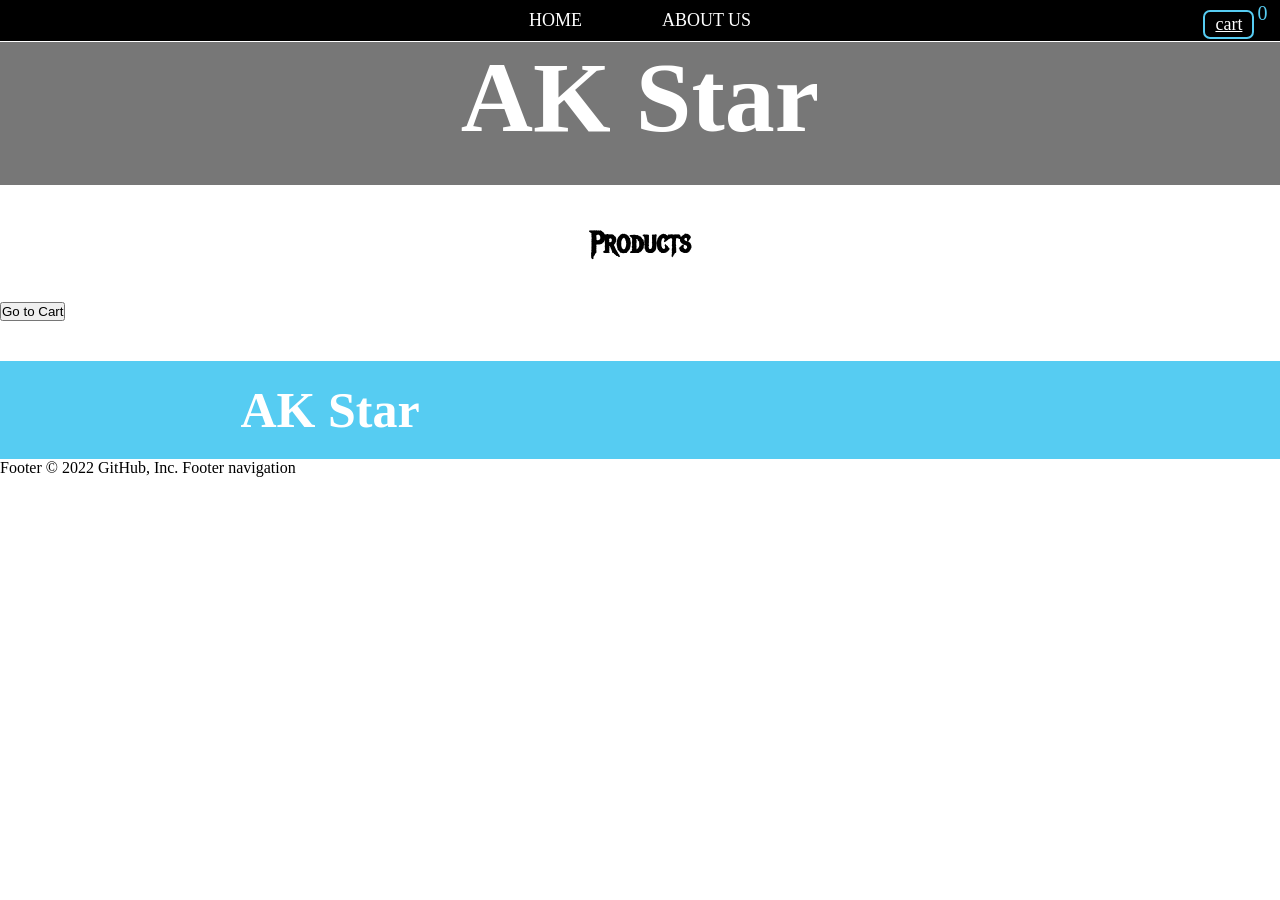
==== EcommercePaginationTask8/index.html @ 306fcd0b "pagination->task8" ====
<!DOCTYPE html>
<html lang="en">
<head>
    <meta charset="UTF-8">
    <meta name="viewport" content="width=device-width, initial-scale=1.0">
    <title>Task 14 -> Adding pagination</title>
    <link rel="stylesheet" href="./style.css">
    <script src="./script.js" async></script>
    <!-- Async - means execute code when it is downloaded and do not block DOM construction during downloading process. -->
    <!-- Defer - means execute code after it's downloaded and browser finished DOM construction and rendering process. -->
</head>
<body>
    <div id="EcommerceContainer">
        <!-- header -->
        <header>
            <ul class='header'>
                <li><a href="./index.html">HOME</a></li>
                <li><a href="./about.html">ABOUT US</a></li>
                <a href="#cart" class="cart-holder">cart<span class='cart-number'>0</span></a>
            </ul>
            <h1>AK Star</h1>
        </header>
        <!-- Mobile Section -->
        <section id="Products" class="container">
            <h2>Products</h2>

        </section>
        <!-- Cart Section -->
        <section id="cart" class="container">
            <h2>CART</h2>
            <button class="cancel">X</button>
            <div class="cart-row cart-header">
                <span class='cart-item cart-column'>ITEM</span>
                <span class='cart-price cart-column'>PRICE</span>
                <span class='cart-quantity cart-column'>QUANTITY</span>
            </div>
            <div class='cart-items'>
            </div>
            <div class="cart-total">
                <span>
                    <span class='total-title'> <strong>Total</strong>
                        </span>
                    ₹<span id='total-value'>0</span>
                </span>
            </div>
            <button class='purchase-btn' type='button'>PURCHASE</button>
        </section>

        <!-- pagination -->
        <div id="pages-button"></div>

        <!-- <button class="cart-btn-bottom"> <a href="#cart" class="cart-bottom">See the cart</a></button> -->
        <div class="bottom-button"><button id="open-cart">Go to Cart</button></div>


    </div>
    <!-- Toggle notification -->
    <div id="notification-container"></div>
    <!-- footer -->
    <footer>
        <div class="footer-title">
            AK Star
        </div>
        <div class="footer-icons">
            <ul>
                <li><a href="https://www.youtube.com">
                    <img src="https://cdn.icon-icons.com/icons2/2592/PNG/512/youtube_logo_icon_154503.png" alt="">
                </a></li>
                <li><a href="https://spotify.com">
                    <img src="https://static.vecteezy.com/system/resources/previews/006/057/992/original/spotify-logo-on-transparent-background-free-vector.jpg" alt="">
                </a></li>
                <li><a href="https://facebook.com">
                    <img src="https://upload.wikimedia.org/wikipedia/commons/thumb/1/1b/Facebook_icon.svg/2048px-Facebook_icon.svg.png" alt="">
                </a></li>
            </ul>
        </div>
    </footer>

    <!-- add axios -->
    <script src="https://cdnjs.cloudflare.com/ajax/libs/axios/0.21.1/axios.min.js" integrity="sha512-bZS47S7sPOxkjU/4Bt0zrhEtWx0y0CRkhEp8IckzK+ltifIIE9EMIMTuT/mEzoIMewUINruDBIR/jJnbguonqQ==" crossorigin="anonymous" referrerpolicy="no-referrer"></script>
</body>
</html>
Footer
© 2022 GitHub, Inc.
Footer navigation
---- EcommercePaginationTask8/style.css ----
@import url('https://fonts.googleapis.com/css2?family=Metal+Mania&display=swap');

* {
    box-sizing: border-box;
    margin: 0;
    padding: 0;
}
/* body{
    height:100vh;
} */

/* header section */
header {
    text-align: center;
    margin:0;
    padding:0px;
    padding-bottom:30px;
    background:#777;
    color:white;
}

header h1{
    padding: 0px;
    font-size:100px;
    margin-top: 40px;
}
header ul{
    display:flex;
    padding:10px;
    font-size:18px;
    font-weight:200;
    justify-content: center;
    list-style-type: none;
    border-bottom:0.1rem solid white;
    position: fixed;
    top: 0%;
    background: black;
    width: 100%;
    z-index: 1;
}
header li{
    margin:0px 40px;
}
header li a{
    text-decoration: none;
    color:white;
}

.cart-holder{
    border:2px solid #56CCF2;
    border-radius: 7px;;
    padding:2px 10px;
    position: absolute;
    right: 2%;
    color: white;
}
.cart-number{
    position:absolute;
    color:#56CCF2;
    font-size: 20px;
    top:-10px;
    right:-15px;
}

/* container class */
.container{
    max-width:900px;
    margin:0 auto;
    padding:20px 30px;
}

/* mobile-content id */
section h2{
    font-family:"Metal Mania";
    text-align:center;
    padding:20px;
    font-size:30px;
}

#mobile-content{
    display:flex;
    flex-wrap: wrap;
    justify-content:space-around;
}
#mobile-content div{
    margin:30px;
}
#mobile-content div h3{
    display: block;
    width: 100%;
    text-align: center;
    font-size: 24px;
    color: #333;
    margin-bottom: 15px;
}
#mobile-content .prod-details{
    display: flex;
    margin: 8px;
    align-items: center;
    justify-content: space-between;
}
#mobile-content .shop-item-button{
    cursor:pointer;
    padding:8px;
    color:white;
    border:none;
    font-size:15px;
    font-weight: bold;
    border-radius: 4%;
    background: #56CCF2;
}
#mobile-content .shop-item-button:hover, #shirt-content .shop-item-button:hover{
    background: #0eabdf;
}

/* shirt-content id */
#shirt-content{
    display:flex;
    flex-wrap: wrap;
    justify-content:space-around;
}
#shirt-content div{
    margin:30px;
}
#shirt-content div h3{
    display: block;
    width: 100%;
    text-align: center;
    font-size: 24px;
    color: #333;
    margin-bottom: 15px;
}
#shirt-content .prod-details{
    display:flex;
    margin:8px;
    align-items:center;
    justify-content: space-between;
}
#shirt-content .shop-item-button{
    cursor:pointer;
    padding:8px;
    color:white;
    border:none;
    font-size:15px;
    font-weight: bold;
    border-radius: 4%;
    background: #56CCF2;
}

/* cart section */

#cart{
    margin:0px;
    display: none;
    position:fixed;
    top:50px;
    height: 95%;
    right:0;
    background-color:rgb(255, 255, 255);
    border:1px solid rgb(177, 103, 103);
    min-height:50vh;
}
#cart h2{
    margin:20px 0px;
    padding:0;
}

.cancel{
    position:absolute;
    cursor:pointer;
    color:rgb(121, 117, 117);
    top:0;
    right:0;
    margin:20px;
    background:none;
    font-size:16px;
    font-weight: 700;
    border:1px solid rgb(121, 117, 117);
    border-radius:7px;
    padding:5px;
}

.cart-row{
    font-size:18px;
    display:flex;
}
.cart-header{
    font-size:1.2rem;
    font-weight: bold;
}
.cart-item{
    width:45%;
}
.cart-img{
    width:80px;
    border-radius:8%;
    margin-right:20px;
}
.cart-price{
    width:20%;
}
.cart-quantity{
    width:35%;
}
.cart-column{
    display: flex;
    align-items: center;
    border-bottom: 1px solid black;
    margin-right: 1.5em;
    padding-bottom: 10px;
    margin-top: 10px;
}
.cart-quantity input{
    width:40px;
    height:30px;
    border:1px solid rgb(0, 204, 255) ;
    border-radius:8%;
    outline:none;
    text-align:center;
    margin-right:20px;
}
.cart-quantity button{
    color:white;
    font-weight: bold;
    background: rgb(231, 76, 76);
    cursor: pointer;
    border:none;
    border-radius:8%;
    height:30px;
    outline:none;
    padding: 0px 7px;
}
.cart-quantity button:hover{
    background: rgb(218, 37, 37);;
}
.cart-total{
    display:flex;
    flex-direction: row-reverse;
    font-size:1.2rem;
    margin:20px;
}
.cart-total .total-title{
    margin-right:10px;
    font-size:1.5rem;
}

.purchase-btn{
    display: flex;
    align-items: center;
    justify-content: center;
    margin:auto;
    margin-top: 50px;
    background: #56CCF2;
    color:white;
    font-size:1.2rem;
    font-weight: bold;
    border:none;
    border-radius:8%;
    padding:12px;
    cursor: pointer;
}
.purchase-btn:hover{
    background-color:#18acdd;
}

.cart-btn-bottom{
    display:flex;
    padding:15px;
    background-color: #777;
    border:none;
    border-radius:7px;
    margin:auto;
    cursor:pointer;
}
.cart-bottom{
    text-decoration: none;
    color:#56CCF2;
    font-size: 16px;
    font-weight:700;
}

/* notification section */
#notification-container{
    position:fixed;
    bottom:10px;
    right:10px;
}
.notification {
    background-color: #56CCF2;
    border-radius: 5px;
    color: black;
    padding: 2rem;
    margin: 1rem;
}

.notification h4 span{
    color:rgb(235, 33, 33);
}

/* footer section */
footer{
    display:flex;
    margin-top:40px;
    padding:20px;
    background: #56CCF2;
}
footer .footer-title{
    text-align: center;
    color:white;
    width:50%;
    font-size:50px;
    font-weight:bold;
    margin:0 auto;
}
footer .footer-icons{
    width:50%;
    display:flex;
    align-items:center;
    justify-content: space-around;
}
.footer-icons ul{
    list-style-type: none;
    display:flex;
}
.footer-icons li{
    padding:10px;
    margin:0px 20px;
}
.footer-icons li:hover{
    background:rgb(17, 206, 206);
}
.footer-icons img{
    width:30px;
}

/* image container size */
.image-container{
    height: 250px;
    width: 250px;
    overflow: hidden;
}

/* product image transition */
.prod-images{
    transform-origin: center center;
    object-fit: cover;
    height: 100%;
    width: 100%;
    padding:0px;
    margin:0px;
    transition: ease-in 0.5s;
    filter: brightness(100%);
}
.prod-images:hover{
    transform: scale(1.5);
    filter: brightness(130%);
}

/* page button */
#pages-button{
    display: flex;
    flex-direction: row;
    justify-content: center;
}

#pages-button button{
    width: 3rem;
    margin: 0 1rem;
    background-color: #56CDF3;
    border-color: white;
    color: white;
    font-size: 1rem;
    padding: 1rem;
    border-radius: .5rem;
    border: 2px solid #56CDF3;
    cursor: pointer;
    transition: width .2s ease-in-out;
}

#pages-button button:hover{
    width: 3.5rem;
}

#pages-button .active{
    background-color: #0d94af;
    border-color: #0d94af;
}

.pages-container{
    display: flex;
    flex-direction: row;
    justify-content: center;
}
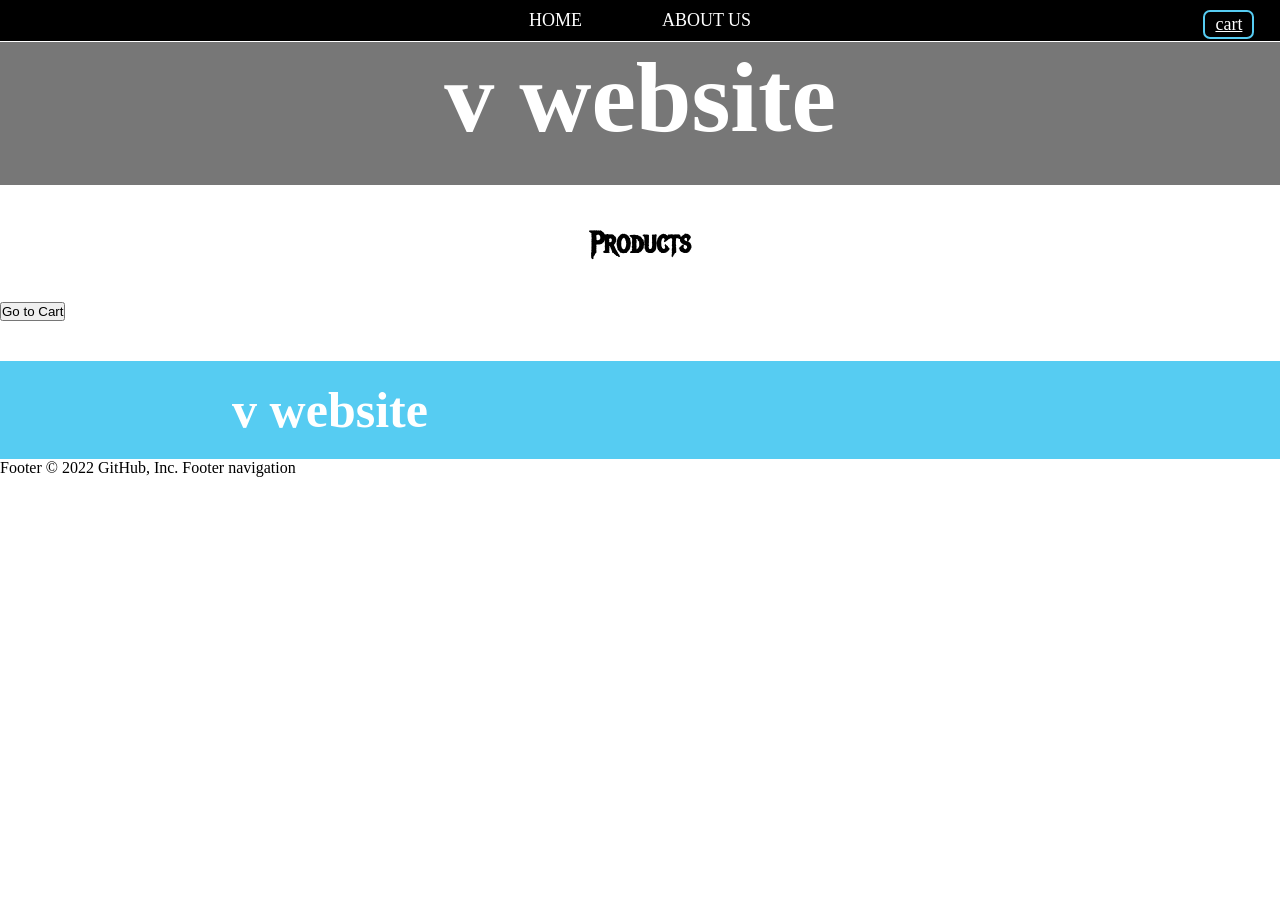
==== commit 00ee645b: "pagination->task8" ====
--- a/EcommercePaginationTask8/index.html
+++ b/EcommercePaginationTask8/index.html
@@ -16,9 +16,9 @@
             <ul class='header'>
                 <li><a href="./index.html">HOME</a></li>
                 <li><a href="./about.html">ABOUT US</a></li>
-                <a href="#cart" class="cart-holder">cart<span class='cart-number'>0</span></a>
+                <a href="#cart" class="cart-holder">cart<span class='cart-number'></span></a>
             </ul>
-            <h1>AK Star</h1>
+            <h1>v website</h1>
         </header>
         <!-- Mobile Section -->
         <section id="Products" class="container">
@@ -34,8 +34,7 @@
                 <span class='cart-price cart-column'>PRICE</span>
                 <span class='cart-quantity cart-column'>QUANTITY</span>
             </div>
-            <div class='cart-items'>
-            </div>
+            <div class='cart'></div>
             <div class="cart-total">
                 <span>
                     <span class='total-title'> <strong>Total</strong>
@@ -48,9 +47,11 @@
 
         <!-- pagination -->
         <div id="pages-button"></div>
-
+        <div class="pages-container"></div>
         <!-- <button class="cart-btn-bottom"> <a href="#cart" class="cart-bottom">See the cart</a></button> -->
-        <div class="bottom-button"><button id="open-cart">Go to Cart</button></div>
+        <div class="bottom-button"><button id="open-cart">Go to Cart</button>
+       
+        </div>
 
 
     </div>
@@ -59,7 +60,7 @@
     <!-- footer -->
     <footer>
         <div class="footer-title">
-            AK Star
+            v website
         </div>
         <div class="footer-icons">
             <ul>
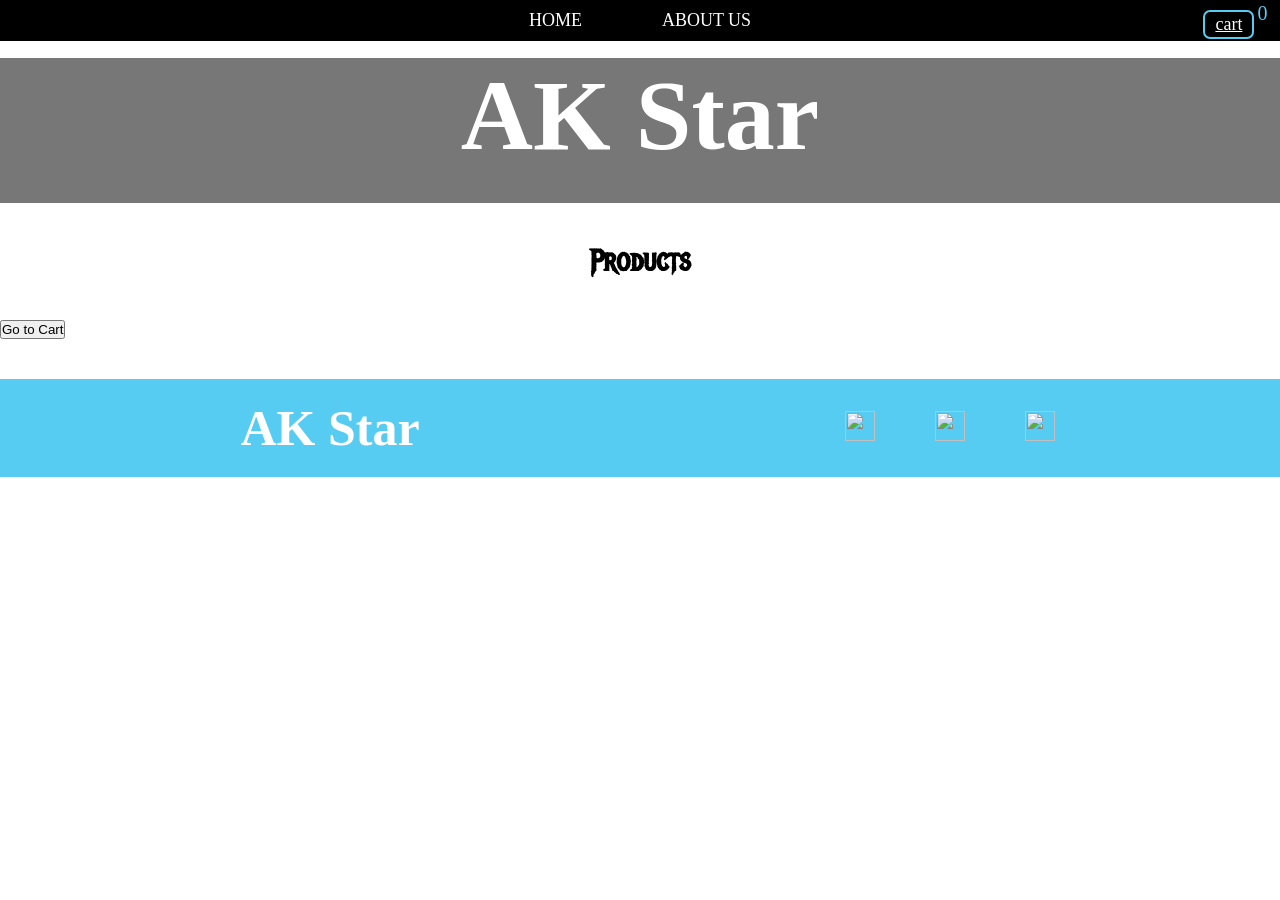
==== commit 961e4cde: "pagination->task8" ====
--- a/EcommercePaginationTask8/index.html
+++ b/EcommercePaginationTask8/index.html
@@ -1,13 +1,12 @@
-<!DOCTYPE html>
+!DOCTYPE html>
 <html lang="en">
 <head>
     <meta charset="UTF-8">
     <meta name="viewport" content="width=device-width, initial-scale=1.0">
-    <title>Task 14 -> Adding pagination</title>
+    <title>Task 15 -> Creating the orders page</title>
     <link rel="stylesheet" href="./style.css">
-    <script src="./script.js" async></script>
-    <!-- Async - means execute code when it is downloaded and do not block DOM construction during downloading process. -->
-    <!-- Defer - means execute code after it's downloaded and browser finished DOM construction and rendering process. -->
+ 
+   
 </head>
 <body>
     <div id="EcommerceContainer">
@@ -16,9 +15,9 @@
             <ul class='header'>
                 <li><a href="./index.html">HOME</a></li>
                 <li><a href="./about.html">ABOUT US</a></li>
-                <a href="#cart" class="cart-holder">cart<span class='cart-number'></span></a>
+                <a href="#cart" class="cart-holder">cart<span class='cart-number'>0</span></a>
             </ul>
-            <h1>v website</h1>
+            <h1>AK Star</h1>
         </header>
         <!-- Mobile Section -->
         <section id="Products" class="container">
@@ -34,7 +33,7 @@
                 <span class='cart-price cart-column'>PRICE</span>
                 <span class='cart-quantity cart-column'>QUANTITY</span>
             </div>
-            <div class='cart'></div>
+            <div class='cart-items'></div>
             <div class="cart-total">
                 <span>
                     <span class='total-title'> <strong>Total</strong>
@@ -47,11 +46,9 @@
 
         <!-- pagination -->
         <div id="pages-button"></div>
-        <div class="pages-container"></div>
+
         <!-- <button class="cart-btn-bottom"> <a href="#cart" class="cart-bottom">See the cart</a></button> -->
-        <div class="bottom-button"><button id="open-cart">Go to Cart</button>
-       
-        </div>
+        <div class="bottom-button"><button id="open-cart">Go to Cart</button></div>
 
 
     </div>
@@ -60,7 +57,7 @@
     <!-- footer -->
     <footer>
         <div class="footer-title">
-            v website
+            AK Star
         </div>
         <div class="footer-icons">
             <ul>
@@ -79,8 +76,6 @@
 
     <!-- add axios -->
     <script src="https://cdnjs.cloudflare.com/ajax/libs/axios/0.21.1/axios.min.js" integrity="sha512-bZS47S7sPOxkjU/4Bt0zrhEtWx0y0CRkhEp8IckzK+ltifIIE9EMIMTuT/mEzoIMewUINruDBIR/jJnbguonqQ==" crossorigin="anonymous" referrerpolicy="no-referrer"></script>
+    <script src="script.js" defer></script>
 </body>
-</html>
-Footer
-© 2022 GitHub, Inc.
-Footer navigation
+</html>
